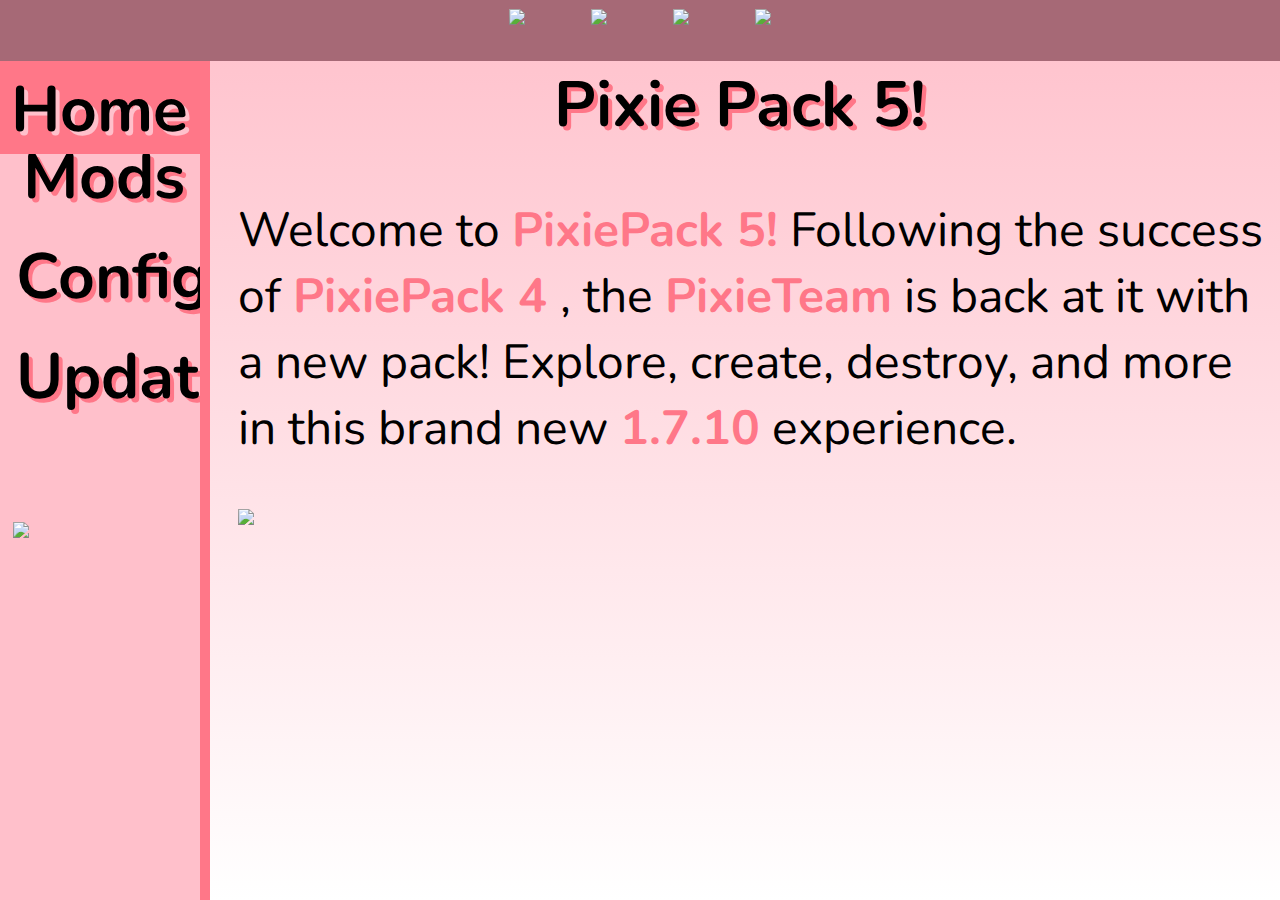
==== PixiePack/main/index.html @ a7a017bd "Add files via upload" ====
<!DOCTYPE html>
<html>
  <head>
    <link href = "main.css" rel = "stylesheet" type = "text/css">
    <link href='https://fonts.googleapis.com/css?family=Nunito' rel = 'stylesheet'>
    <link rel="shortcut icon" type="image/x-icon" href="/images/logosmall.png">
    <script type = "text/javascript" src = "main.js"></script>
    <title>PixiePack 5</title>
  </head>

  <body>
    <div class = "sidenav">
      <a href = "index.html"><strong><span id = "home">Home</span></strong></a>
      <a href = "/mods/mods.html"><strong>Mods</strong></a>
      <a href = "/config/config.html"><strong>Config</strong></a>
      <a href = "/updates/updates.html"><strong>Updates</strong></a>
      <img src = "/images/logosmall.png" id = "logosmall">
    </div>

    <div class = "topbar">
      <img src = "/images/squiggle.png" class = "titlePixie">
      <img src = "/images/titlePixie.png" class = "titlePixie">
      <img src = "/images/titlePack.png" class = "titlePixie">
      <img src = "/images/squiggle.png" class = "titlePixie">
    </div>

    <div class = "title">
      <h1>Pixie Pack 5!</h1>
    </div>

    <div class = "content">
      <p>Welcome to <strong><span class = "pinkText">PixiePack 5!</span></strong>
      Following the success of <strong><span class = "pinkText">PixiePack 4<span>
      </strong>, the <strong><span class = "pinkText">PixieTeam</span></strong>
      is back at it with a new pack! Explore, create, destroy, and more in this
      brand new <span class = "pinkText"><strong>1.7.10</strong></span> experience.</p>
      <img src = "/images/logosmall.png" style = "width: auto; height: 30vw;
      display: block; margin-left: auto; margin-right: auto;">
    </div>

  </body>
</html>
---- PixiePack/main/main.css ----
.sidenav {
  margin-top: 8.6vw;
  height: 100%;
  width: 15.6vw;
  position: fixed;
  z-index: 1;
  top: 0;
  left: 0;
  background-color: pink;
  overflow-x: hidden;
  padding-top: 5px;
  border-right: 10px solid #FF7788;
}

.sidenav a {
  padding: 6px 8px 6px 16px;
  text-decoration: none;
  font-size: 2vw;
  color: black;
  font-family: 'Nunito';
  font-size: 64px;
  display: block;
  text-shadow: 4px 4px #FF7788;
  text-align: center;
}

.sidenav a:hover {
  background-color: #FFD5E5;
}

#home {
  margin-top: 4.8vw;
  top: 0;
  left: 0;
  width: 15.6vw;
  position: fixed;
  background-color: #FF7788;
  overflow-x: hidden;
  padding-top: 5px;
  border-right: 10px solid #FF7788;
  text-shadow: 4px 4px pink;
}

#logosmall {
  margin-top: 40.8vw;
  height: auto;
  width: 14vw;
  position: fixed;
  z-index: 1;
  top: 0;
  left: 1vw;
  background-color: pink;
  overflow-x: hidden;
}

.topbar {
  width: 100%;
  height: 4.8vw;
  position: fixed;
  left: 0px;
  top: 0px;
  background-color: #A66976;
  font-family: Century Gothic, sans-serif;
  color: white;
  text-align: center;
  font-size: 1.6vw;
}

.titlePixie {
  text-align: center;
  position: relative;
  top: -1.6vw;
  width: auto;
  height: 4.0vw;
  left: 0px;
  top: 6px;
  margin-left: 30px;
  margin-right: 30px;
}

html {
  background-image: linear-gradient(pink, white);
  height: 100%;
  z-index: 0;
}

.title {
  margin-left: 15.6vw;
  margin-top: 4.8vw;
  font-family: Nunito;
  text-align: center;
  font-size: 32px;
  text-shadow: 4px 4px #FF7788;
}

.content {
  margin-left: 18vw;
  font-family: Nunito;
  font-size: 48px;
}

.pinkText {
  color: #FF7788;
}
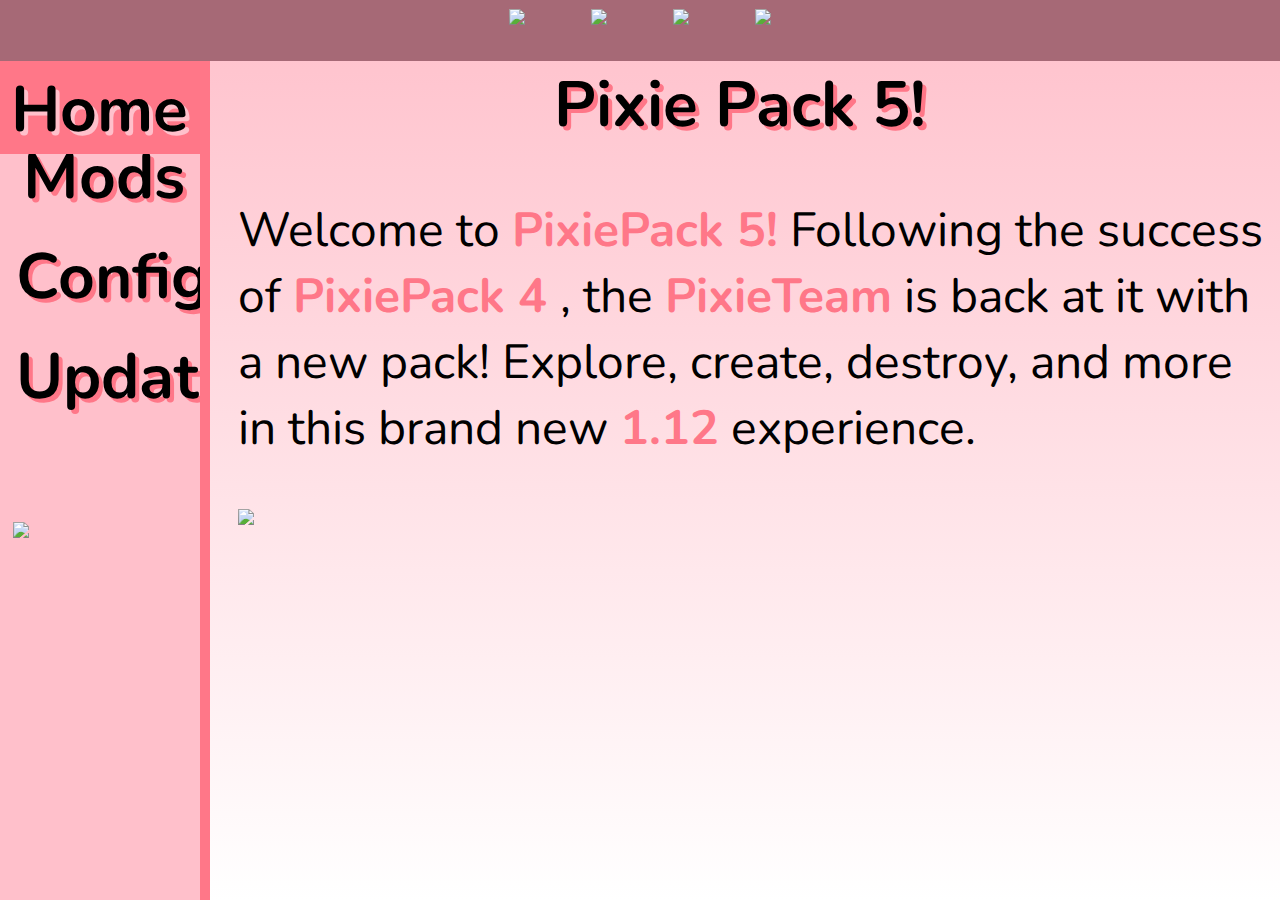
==== commit 7b5d57fc: "Update index.html" ====
--- a/PixiePack/main/index.html
+++ b/PixiePack/main/index.html
@@ -33,7 +33,7 @@
       Following the success of <strong><span class = "pinkText">PixiePack 4<span>
       </strong>, the <strong><span class = "pinkText">PixieTeam</span></strong>
       is back at it with a new pack! Explore, create, destroy, and more in this
-      brand new <span class = "pinkText"><strong>1.7.10</strong></span> experience.</p>
+      brand new <span class = "pinkText"><strong>1.12</strong></span> experience.</p>
       <img src = "/images/logosmall.png" style = "width: auto; height: 30vw;
       display: block; margin-left: auto; margin-right: auto;">
     </div>
